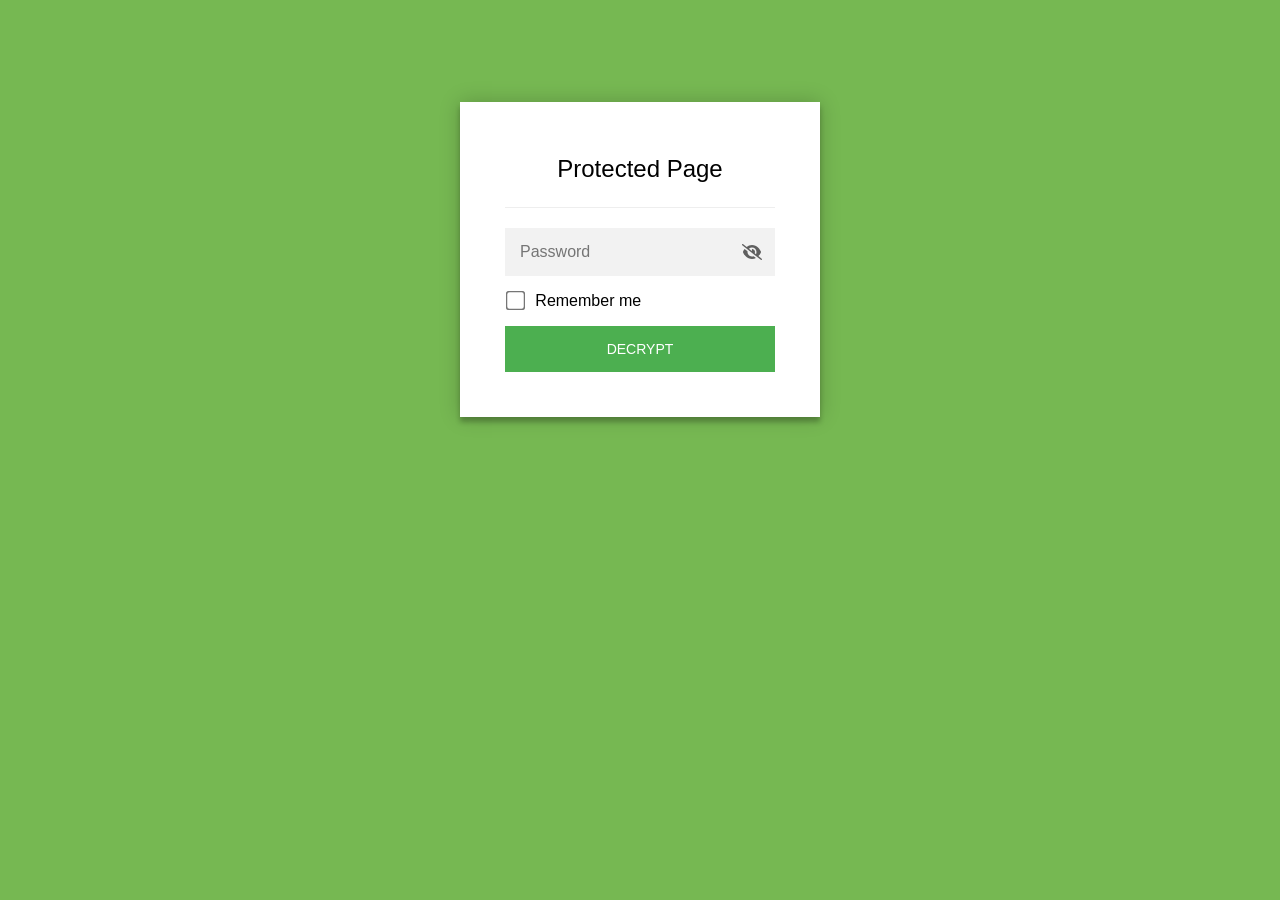
==== index.html @ 805212c0 "Built site for gh-pages" ====
<!DOCTYPE html>
<html class="staticrypt-html">
    <head>
        <meta charset="utf-8" />
        <title>Protected Page</title>
        <meta name="viewport" content="width=device-width, initial-scale=1" />

        <!-- do not cache this page -->
        <meta http-equiv="cache-control" content="max-age=0" />
        <meta http-equiv="cache-control" content="no-cache" />
        <meta http-equiv="expires" content="0" />
        <meta http-equiv="expires" content="Tue, 01 Jan 1980 1:00:00 GMT" />
        <meta http-equiv="pragma" content="no-cache" />

        <style>
            .staticrypt-hr {
                margin-top: 20px;
                margin-bottom: 20px;
                border: 0;
                border-top: 1px solid #eee;
            }

            .staticrypt-page {
                width: 360px;
                padding: 8% 0 0;
                margin: auto;
                box-sizing: border-box;
            }

            .staticrypt-form {
                position: relative;
                z-index: 1;
                background: #ffffff;
                max-width: 360px;
                margin: 0 auto 100px;
                padding: 45px;
                text-align: center;
                box-shadow: 0 0 20px 0 rgba(0, 0, 0, 0.2), 0 5px 5px 0 rgba(0, 0, 0, 0.24);
            }

            .staticrypt-form input[type="password"],
            input[type="text"] {
                background: inherit;
                border: 0;
                box-sizing: border-box; /* This ensures padding is included in the total width */
                font-size: 14px;
                outline: 0;
                padding: 15px 30px 15px 15px; /* Adjust the padding to ensure there is space for the icon */
                width: 100%;
            }

            .staticrypt-password-container {
                position: relative;
                outline: 0;
                background: #f2f2f2;
                width: 100%;
                border: 0;
                margin: 0 0 15px;
                box-sizing: border-box;
            }

            .staticrypt-toggle-password-visibility {
                cursor: pointer;
                height: 20px;
                opacity: 60%;
                padding: 13px;
                position: absolute;
                right: 0;
                top: 50%;
                transform: translateY(-50%);
                width: 20px;
            }

            .staticrypt-form .staticrypt-decrypt-button {
                text-transform: uppercase;
                outline: 0;
                background: #4CAF50;
                width: 100%;
                border: 0;
                padding: 15px;
                color: #ffffff;
                font-size: 14px;
                cursor: pointer;
            }

            .staticrypt-form .staticrypt-decrypt-button:hover,
            .staticrypt-form .staticrypt-decrypt-button:active,
            .staticrypt-form .staticrypt-decrypt-button:focus {
                background: #4CAF50;
                filter: brightness(92%);
            }

            .staticrypt-html {
                height: 100%;
            }

            .staticrypt-body {
                height: 100%;
                margin: 0;
            }

            .staticrypt-content {
                height: 100%;
                margin-bottom: 1em;
                background: #76B852;
                font-family: "Arial", sans-serif;
                -webkit-font-smoothing: antialiased;
                -moz-osx-font-smoothing: grayscale;
            }

            .staticrypt-instructions {
                margin-top: -1em;
                margin-bottom: 1em;
            }

            .staticrypt-title {
                font-size: 1.5em;
            }

            label.staticrypt-remember {
                display: flex;
                align-items: center;
                margin-bottom: 1em;
            }

            .staticrypt-remember input[type="checkbox"] {
                transform: scale(1.5);
                margin-right: 1em;
            }

            .hidden {
                display: none !important;
            }

            .staticrypt-spinner-container {
                height: 100%;
                display: flex;
                align-items: center;
                justify-content: center;
            }

            .staticrypt-spinner {
                display: inline-block;
                width: 2rem;
                height: 2rem;
                vertical-align: text-bottom;
                border: 0.25em solid gray;
                border-right-color: transparent;
                border-radius: 50%;
                -webkit-animation: spinner-border 0.75s linear infinite;
                animation: spinner-border 0.75s linear infinite;
                animation-duration: 0.75s;
                animation-timing-function: linear;
                animation-delay: 0s;
                animation-iteration-count: infinite;
                animation-direction: normal;
                animation-fill-mode: none;
                animation-play-state: running;
                animation-name: spinner-border;
            }

            @keyframes spinner-border {
                100% {
                    transform: rotate(360deg);
                }
            }

            @media screen and (-webkit-min-device-pixel-ratio: 0) {
                .staticrypt-form input[type="password"],
                input[type="text"] {
                    font-size: 16px;
                }
            }
        </style>
    </head>

    <body class="staticrypt-body">
        <div id="staticrypt_loading" class="staticrypt-spinner-container">
            <div class="staticrypt-spinner"></div>
        </div>

        <div id="staticrypt_content" class="staticrypt-content hidden">
            <div class="staticrypt-page">
                <div class="staticrypt-form">
                    <div class="staticrypt-instructions">
                        <p class="staticrypt-title">Protected Page</p>
                        <p></p>
                    </div>

                    <hr class="staticrypt-hr" />

                    <form id="staticrypt-form" action="#" method="post">
                        <div class="staticrypt-password-container">
                            <input
                                id="staticrypt-password"
                                type="password"
                                name="password"
                                placeholder="Password"
                                autofocus
                            />

                            <img
                                class="staticrypt-toggle-password-visibility"
                                alt="Show password"
                                title="Show password"
                                src="[data-uri]"
                            />
                        </div>

                        <label id="staticrypt-remember-label" class="staticrypt-remember hidden">
                            <input id="staticrypt-remember" type="checkbox" name="remember" />
                            Remember me
                        </label>

                        <input type="submit" class="staticrypt-decrypt-button" value="DECRYPT" />
                    </form>
                </div>
            </div>
        </div>

        <script>
            // these variables will be filled when generating the file - the template format is 'variable_name'
            const staticryptInitiator = ((function(){
  const exports = {};
  const cryptoEngine = ((function(){
  const exports = {};
  const { subtle } = crypto;

const IV_BITS = 16 * 8;
const HEX_BITS = 4;
const ENCRYPTION_ALGO = "AES-CBC";

/**
 * Translates between utf8 encoded hexadecimal strings
 * and Uint8Array bytes.
 */
const HexEncoder = {
    /**
     * hex string -> bytes
     * @param {string} hexString
     * @returns {Uint8Array}
     */
    parse: function (hexString) {
        if (hexString.length % 2 !== 0) throw "Invalid hexString";
        const arrayBuffer = new Uint8Array(hexString.length / 2);

        for (let i = 0; i < hexString.length; i += 2) {
            const byteValue = parseInt(hexString.substring(i, i + 2), 16);
            if (isNaN(byteValue)) {
                throw "Invalid hexString";
            }
            arrayBuffer[i / 2] = byteValue;
        }
        return arrayBuffer;
    },

    /**
     * bytes -> hex string
     * @param {Uint8Array} bytes
     * @returns {string}
     */
    stringify: function (bytes) {
        const hexBytes = [];

        for (let i = 0; i < bytes.length; ++i) {
            let byteString = bytes[i].toString(16);
            if (byteString.length < 2) {
                byteString = "0" + byteString;
            }
            hexBytes.push(byteString);
        }
        return hexBytes.join("");
    },
};

/**
 * Translates between utf8 strings and Uint8Array bytes.
 */
const UTF8Encoder = {
    parse: function (str) {
        return new TextEncoder().encode(str);
    },

    stringify: function (bytes) {
        return new TextDecoder().decode(bytes);
    },
};

/**
 * Salt and encrypt a msg with a password.
 */
async function encrypt(msg, hashedPassword) {
    // Must be 16 bytes, unpredictable, and preferably cryptographically random. However, it need not be secret.
    // https://developer.mozilla.org/en-US/docs/Web/API/SubtleCrypto/encrypt#parameters
    const iv = crypto.getRandomValues(new Uint8Array(IV_BITS / 8));

    const key = await subtle.importKey("raw", HexEncoder.parse(hashedPassword), ENCRYPTION_ALGO, false, ["encrypt"]);

    const encrypted = await subtle.encrypt(
        {
            name: ENCRYPTION_ALGO,
            iv: iv,
        },
        key,
        UTF8Encoder.parse(msg)
    );

    // iv will be 32 hex characters, we prepend it to the ciphertext for use in decryption
    return HexEncoder.stringify(iv) + HexEncoder.stringify(new Uint8Array(encrypted));
}
exports.encrypt = encrypt;

/**
 * Decrypt a salted msg using a password.
 *
 * @param {string} encryptedMsg
 * @param {string} hashedPassword
 * @returns {Promise<string>}
 */
async function decrypt(encryptedMsg, hashedPassword) {
    const ivLength = IV_BITS / HEX_BITS;
    const iv = HexEncoder.parse(encryptedMsg.substring(0, ivLength));
    const encrypted = encryptedMsg.substring(ivLength);

    const key = await subtle.importKey("raw", HexEncoder.parse(hashedPassword), ENCRYPTION_ALGO, false, ["decrypt"]);

    const outBuffer = await subtle.decrypt(
        {
            name: ENCRYPTION_ALGO,
            iv: iv,
        },
        key,
        HexEncoder.parse(encrypted)
    );

    return UTF8Encoder.stringify(new Uint8Array(outBuffer));
}
exports.decrypt = decrypt;

/**
 * Salt and hash the password so it can be stored in localStorage without opening a password reuse vulnerability.
 *
 * @param {string} password
 * @param {string} salt
 * @returns {Promise<string>}
 */
async function hashPassword(password, salt) {
    // we hash the password in multiple steps, each adding more iterations. This is because we used to allow less
    // iterations, so for backward compatibility reasons, we need to support going from that to more iterations.
    let hashedPassword = await hashLegacyRound(password, salt);

    hashedPassword = await hashSecondRound(hashedPassword, salt);

    return hashThirdRound(hashedPassword, salt);
}
exports.hashPassword = hashPassword;

/**
 * This hashes the password with 1k iterations. This is a low number, we need this function to support backwards
 * compatibility.
 *
 * @param {string} password
 * @param {string} salt
 * @returns {Promise<string>}
 */
function hashLegacyRound(password, salt) {
    return pbkdf2(password, salt, 1000, "SHA-1");
}
exports.hashLegacyRound = hashLegacyRound;

/**
 * Add a second round of iterations. This is because we used to use 1k, so for backwards compatibility with
 * remember-me/autodecrypt links, we need to support going from that to more iterations.
 *
 * @param hashedPassword
 * @param salt
 * @returns {Promise<string>}
 */
function hashSecondRound(hashedPassword, salt) {
    return pbkdf2(hashedPassword, salt, 14000, "SHA-256");
}
exports.hashSecondRound = hashSecondRound;

/**
 * Add a third round of iterations to bring total number to 600k. This is because we used to use 1k, then 15k, so for
 * backwards compatibility with remember-me/autodecrypt links, we need to support going from that to more iterations.
 *
 * @param hashedPassword
 * @param salt
 * @returns {Promise<string>}
 */
function hashThirdRound(hashedPassword, salt) {
    return pbkdf2(hashedPassword, salt, 585000, "SHA-256");
}
exports.hashThirdRound = hashThirdRound;

/**
 * Salt and hash the password so it can be stored in localStorage without opening a password reuse vulnerability.
 *
 * @param {string} password
 * @param {string} salt
 * @param {int} iterations
 * @param {string} hashAlgorithm
 * @returns {Promise<string>}
 */
async function pbkdf2(password, salt, iterations, hashAlgorithm) {
    const key = await subtle.importKey("raw", UTF8Encoder.parse(password), "PBKDF2", false, ["deriveBits"]);

    const keyBytes = await subtle.deriveBits(
        {
            name: "PBKDF2",
            hash: hashAlgorithm,
            iterations,
            salt: UTF8Encoder.parse(salt),
        },
        key,
        256
    );

    return HexEncoder.stringify(new Uint8Array(keyBytes));
}

function generateRandomSalt() {
    const bytes = crypto.getRandomValues(new Uint8Array(128 / 8));

    return HexEncoder.stringify(new Uint8Array(bytes));
}
exports.generateRandomSalt = generateRandomSalt;

async function signMessage(hashedPassword, message) {
    const key = await subtle.importKey(
        "raw",
        HexEncoder.parse(hashedPassword),
        {
            name: "HMAC",
            hash: "SHA-256",
        },
        false,
        ["sign"]
    );
    const signature = await subtle.sign("HMAC", key, UTF8Encoder.parse(message));

    return HexEncoder.stringify(new Uint8Array(signature));
}
exports.signMessage = signMessage;

function getRandomAlphanum() {
    const possibleCharacters = "abcdefghijklmnopqrstuvwxyzABCDEFGHIJKLMNOPQRSTUVWXYZ0123456789";

    let byteArray;
    let parsedInt;

    // Keep generating new random bytes until we get a value that falls
    // within a range that can be evenly divided by possibleCharacters.length
    do {
        byteArray = crypto.getRandomValues(new Uint8Array(1));
        // extract the lowest byte to get an int from 0 to 255 (probably unnecessary, since we're only generating 1 byte)
        parsedInt = byteArray[0] & 0xff;
    } while (parsedInt >= 256 - (256 % possibleCharacters.length));

    // Take the modulo of the parsed integer to get a random number between 0 and totalLength - 1
    const randomIndex = parsedInt % possibleCharacters.length;

    return possibleCharacters[randomIndex];
}

/**
 * Generate a random string of a given length.
 *
 * @param {int} length
 * @returns {string}
 */
function generateRandomString(length) {
    let randomString = "";

    for (let i = 0; i < length; i++) {
        randomString += getRandomAlphanum();
    }

    return randomString;
}
exports.generateRandomString = generateRandomString;

  return exports;
})());
const codec = ((function(){
  const exports = {};
  /**
 * Initialize the codec with the provided cryptoEngine - this return functions to encode and decode messages.
 *
 * @param cryptoEngine - the engine to use for encryption / decryption
 */
function init(cryptoEngine) {
    const exports = {};

    /**
     * Top-level function for encoding a message.
     * Includes password hashing, encryption, and signing.
     *
     * @param {string} msg
     * @param {string} password
     * @param {string} salt
     *
     * @returns {string} The encoded text
     */
    async function encode(msg, password, salt) {
        const hashedPassword = await cryptoEngine.hashPassword(password, salt);

        const encrypted = await cryptoEngine.encrypt(msg, hashedPassword);

        // we use the hashed password in the HMAC because this is effectively what will be used a password (so we can store
        // it in localStorage safely, we don't use the clear text password)
        const hmac = await cryptoEngine.signMessage(hashedPassword, encrypted);

        return hmac + encrypted;
    }
    exports.encode = encode;

    /**
     * Encode using a password that has already been hashed. This is useful to encode multiple messages in a row, that way
     * we don't need to hash the password multiple times.
     *
     * @param {string} msg
     * @param {string} hashedPassword
     *
     * @returns {string} The encoded text
     */
    async function encodeWithHashedPassword(msg, hashedPassword) {
        const encrypted = await cryptoEngine.encrypt(msg, hashedPassword);

        // we use the hashed password in the HMAC because this is effectively what will be used a password (so we can store
        // it in localStorage safely, we don't use the clear text password)
        const hmac = await cryptoEngine.signMessage(hashedPassword, encrypted);

        return hmac + encrypted;
    }
    exports.encodeWithHashedPassword = encodeWithHashedPassword;

    /**
     * Top-level function for decoding a message.
     * Includes signature check and decryption.
     *
     * @param {string} signedMsg
     * @param {string} hashedPassword
     * @param {string} salt
     * @param {int} backwardCompatibleAttempt
     * @param {string} originalPassword
     *
     * @returns {Object} {success: true, decoded: string} | {success: false, message: string}
     */
    async function decode(signedMsg, hashedPassword, salt, backwardCompatibleAttempt = 0, originalPassword = "") {
        const encryptedHMAC = signedMsg.substring(0, 64);
        const encryptedMsg = signedMsg.substring(64);
        const decryptedHMAC = await cryptoEngine.signMessage(hashedPassword, encryptedMsg);

        if (decryptedHMAC !== encryptedHMAC) {
            // we have been raising the number of iterations in the hashing algorithm multiple times, so to support the old
            // remember-me/autodecrypt links we need to try bringing the old hashes up to speed.
            originalPassword = originalPassword || hashedPassword;
            if (backwardCompatibleAttempt === 0) {
                const updatedHashedPassword = await cryptoEngine.hashThirdRound(originalPassword, salt);

                return decode(signedMsg, updatedHashedPassword, salt, backwardCompatibleAttempt + 1, originalPassword);
            }
            if (backwardCompatibleAttempt === 1) {
                let updatedHashedPassword = await cryptoEngine.hashSecondRound(originalPassword, salt);
                updatedHashedPassword = await cryptoEngine.hashThirdRound(updatedHashedPassword, salt);

                return decode(signedMsg, updatedHashedPassword, salt, backwardCompatibleAttempt + 1, originalPassword);
            }

            return { success: false, message: "Signature mismatch" };
        }

        return {
            success: true,
            decoded: await cryptoEngine.decrypt(encryptedMsg, hashedPassword),
        };
    }
    exports.decode = decode;

    return exports;
}
exports.init = init;

  return exports;
})());
const decode = codec.init(cryptoEngine).decode;

/**
 * Initialize the staticrypt module, that exposes functions callbable by the password_template.
 *
 * @param {{
 *  staticryptEncryptedMsgUniqueVariableName: string,
 *  isRememberEnabled: boolean,
 *  rememberDurationInDays: number,
 *  staticryptSaltUniqueVariableName: string,
 * }} staticryptConfig - object of data that is stored on the password_template at encryption time.
 *
 * @param {{
 *  rememberExpirationKey: string,
 *  rememberPassphraseKey: string,
 *  replaceHtmlCallback: function,
 *  clearLocalStorageCallback: function,
 * }} templateConfig - object of data that can be configured by a custom password_template.
 */
function init(staticryptConfig, templateConfig) {
    const exports = {};

    /**
     * Decrypt our encrypted page, replace the whole HTML.
     *
     * @param {string} hashedPassword
     * @returns {Promise<boolean>}
     */
    async function decryptAndReplaceHtml(hashedPassword) {
        const { staticryptEncryptedMsgUniqueVariableName, staticryptSaltUniqueVariableName } = staticryptConfig;
        const { replaceHtmlCallback } = templateConfig;

        const result = await decode(
            staticryptEncryptedMsgUniqueVariableName,
            hashedPassword,
            staticryptSaltUniqueVariableName
        );
        if (!result.success) {
            return false;
        }
        const plainHTML = result.decoded;

        // if the user configured a callback call it, otherwise just replace the whole HTML
        if (typeof replaceHtmlCallback === "function") {
            replaceHtmlCallback(plainHTML);
        } else {
            document.write(plainHTML);
            document.close();
        }

        return true;
    }

    /**
     * Attempt to decrypt the page and replace the whole HTML.
     *
     * @param {string} password
     * @param {boolean} isRememberChecked
     *
     * @returns {Promise<{isSuccessful: boolean, hashedPassword?: string}>} - we return an object, so that if we want to
     *   expose more information in the future we can do it without breaking the password_template
     */
    async function handleDecryptionOfPage(password, isRememberChecked) {
        const { staticryptSaltUniqueVariableName } = staticryptConfig;

        // decrypt and replace the whole page
        const hashedPassword = await cryptoEngine.hashPassword(password, staticryptSaltUniqueVariableName);
        return handleDecryptionOfPageFromHash(hashedPassword, isRememberChecked);
    }
    exports.handleDecryptionOfPage = handleDecryptionOfPage;

    async function handleDecryptionOfPageFromHash(hashedPassword, isRememberChecked) {
        const { isRememberEnabled, rememberDurationInDays } = staticryptConfig;
        const { rememberExpirationKey, rememberPassphraseKey } = templateConfig;

        const isDecryptionSuccessful = await decryptAndReplaceHtml(hashedPassword);

        if (!isDecryptionSuccessful) {
            return {
                isSuccessful: false,
                hashedPassword,
            };
        }

        // remember the hashedPassword and set its expiration if necessary
        if (isRememberEnabled && isRememberChecked) {
            window.localStorage.setItem(rememberPassphraseKey, hashedPassword);

            // set the expiration if the duration isn't 0 (meaning no expiration)
            if (rememberDurationInDays > 0) {
                window.localStorage.setItem(
                    rememberExpirationKey,
                    (new Date().getTime() + rememberDurationInDays * 24 * 60 * 60 * 1000).toString()
                );
            }
        }

        return {
            isSuccessful: true,
            hashedPassword,
        };
    }
    exports.handleDecryptionOfPageFromHash = handleDecryptionOfPageFromHash;

    /**
     * Clear localstorage from staticrypt related values
     */
    function clearLocalStorage() {
        const { clearLocalStorageCallback, rememberExpirationKey, rememberPassphraseKey } = templateConfig;

        if (typeof clearLocalStorageCallback === "function") {
            clearLocalStorageCallback();
        } else {
            localStorage.removeItem(rememberPassphraseKey);
            localStorage.removeItem(rememberExpirationKey);
        }
    }

    async function handleDecryptOnLoad() {
        let isSuccessful = await decryptOnLoadFromUrl();

        if (!isSuccessful) {
            isSuccessful = await decryptOnLoadFromRememberMe();
        }

        return { isSuccessful };
    }
    exports.handleDecryptOnLoad = handleDecryptOnLoad;

    /**
     * Clear storage if we are logging out
     *
     * @returns {boolean} - whether we logged out
     */
    function logoutIfNeeded() {
        const logoutKey = "staticrypt_logout";

        // handle logout through query param
        const queryParams = new URLSearchParams(window.location.search);
        if (queryParams.has(logoutKey)) {
            clearLocalStorage();
            return true;
        }

        // handle logout through URL fragment
        const hash = window.location.hash.substring(1);
        if (hash.includes(logoutKey)) {
            clearLocalStorage();
            return true;
        }

        return false;
    }

    /**
     * To be called on load: check if we want to try to decrypt and replace the HTML with the decrypted content, and
     * try to do it if needed.
     *
     * @returns {Promise<boolean>} true if we derypted and replaced the whole page, false otherwise
     */
    async function decryptOnLoadFromRememberMe() {
        const { rememberDurationInDays } = staticryptConfig;
        const { rememberExpirationKey, rememberPassphraseKey } = templateConfig;

        // if we are login out, terminate
        if (logoutIfNeeded()) {
            return false;
        }

        // if there is expiration configured, check if we're not beyond the expiration
        if (rememberDurationInDays && rememberDurationInDays > 0) {
            const expiration = localStorage.getItem(rememberExpirationKey),
                isExpired = expiration && new Date().getTime() > parseInt(expiration);

            if (isExpired) {
                clearLocalStorage();
                return false;
            }
        }

        const hashedPassword = localStorage.getItem(rememberPassphraseKey);

        if (hashedPassword) {
            // try to decrypt
            const isDecryptionSuccessful = await decryptAndReplaceHtml(hashedPassword);

            // if the decryption is unsuccessful the password might be wrong - silently clear the saved data and let
            // the user fill the password form again
            if (!isDecryptionSuccessful) {
                clearLocalStorage();
                return false;
            }

            return true;
        }

        return false;
    }

    async function decryptOnLoadFromUrl() {
        const passwordKey = "staticrypt_pwd";
        const rememberMeKey = "remember_me";

        // try to get the password from the query param (for backward compatibility - we now want to avoid this method,
        // since it sends the hashed password to the server which isn't needed)
        const queryParams = new URLSearchParams(window.location.search);
        const hashedPasswordQuery = queryParams.get(passwordKey);
        const rememberMeQuery = queryParams.get(rememberMeKey);

        const urlFragment = window.location.hash.substring(1);
        // get the password from the url fragment
        const hashedPasswordRegexMatch = urlFragment.match(new RegExp(passwordKey + "=([^&]*)"));
        const hashedPasswordFragment = hashedPasswordRegexMatch ? hashedPasswordRegexMatch[1] : null;
        const rememberMeFragment = urlFragment.includes(rememberMeKey);

        const hashedPassword = hashedPasswordFragment || hashedPasswordQuery;
        const rememberMe = rememberMeFragment || rememberMeQuery;

        if (hashedPassword) {
            return handleDecryptionOfPageFromHash(hashedPassword, rememberMe);
        }

        return false;
    }

    return exports;
}
exports.init = init;

  return exports;
})());
            const templateError = "Bad password!",
                templateToggleAltShow = "Show password",
                templateToggleAltHide = "Hide password",
                isRememberEnabled = true,
                staticryptConfig = {"staticryptEncryptedMsgUniqueVariableName":"[base64]","isRememberEnabled":true,"rememberDurationInDays":0,"staticryptSaltUniqueVariableName":"3d83c35363a33f6d4b1fb48c3af9170d"};

            // you can edit these values to customize some of the behavior of StatiCrypt
            const templateConfig = {
                rememberExpirationKey: "staticrypt_expiration",
                rememberPassphraseKey: "staticrypt_passphrase",
                replaceHtmlCallback: null,
                clearLocalStorageCallback: null,
            };

            // init the staticrypt engine
            const staticrypt = staticryptInitiator.init(staticryptConfig, templateConfig);

            // try to automatically decrypt on load if there is a saved password
            window.onload = async function () {
                const { isSuccessful } = await staticrypt.handleDecryptOnLoad();

                // if we didn't decrypt anything on load, show the password prompt. Otherwise the content has already been
                // replaced, no need to do anything
                if (!isSuccessful) {
                    // hide loading screen
                    document.getElementById("staticrypt_loading").classList.add("hidden");
                    document.getElementById("staticrypt_content").classList.remove("hidden");
                    document.getElementById("staticrypt-password").focus();

                    // show the remember me checkbox
                    if (isRememberEnabled) {
                        document.getElementById("staticrypt-remember-label").classList.remove("hidden");
                    }
                }
            };

            // toggle password visibility
            const toggleIcon = document.querySelector(".staticrypt-toggle-password-visibility");
            // these two icons are coming from FontAwesome
            const imgSrcEyeClosed =
                "[data-uri]";
            const imgSrcEyeOpened =
                "[data-uri]";
            toggleIcon.addEventListener("click", function () {
                const passwordInput = document.getElementById("staticrypt-password");
                if (passwordInput.type === "password") {
                    passwordInput.type = "text";
                    toggleIcon.src = imgSrcEyeOpened;
                    toggleIcon.alt = templateToggleAltHide;
                    toggleIcon.title = templateToggleAltHide;
                } else {
                    passwordInput.type = "password";
                    toggleIcon.src = imgSrcEyeClosed;
                    toggleIcon.alt = templateToggleAltShow;
                    toggleIcon.title = templateToggleAltShow;
                }
            });

            // handle password form submission
            document.getElementById("staticrypt-form").addEventListener("submit", async function (e) {
                e.preventDefault();

                const password = document.getElementById("staticrypt-password").value,
                    isRememberChecked = document.getElementById("staticrypt-remember").checked;

                const { isSuccessful } = await staticrypt.handleDecryptionOfPage(password, isRememberChecked);

                if (!isSuccessful) {
                    alert(templateError);
                }
            });
        </script>
    </body>
</html>
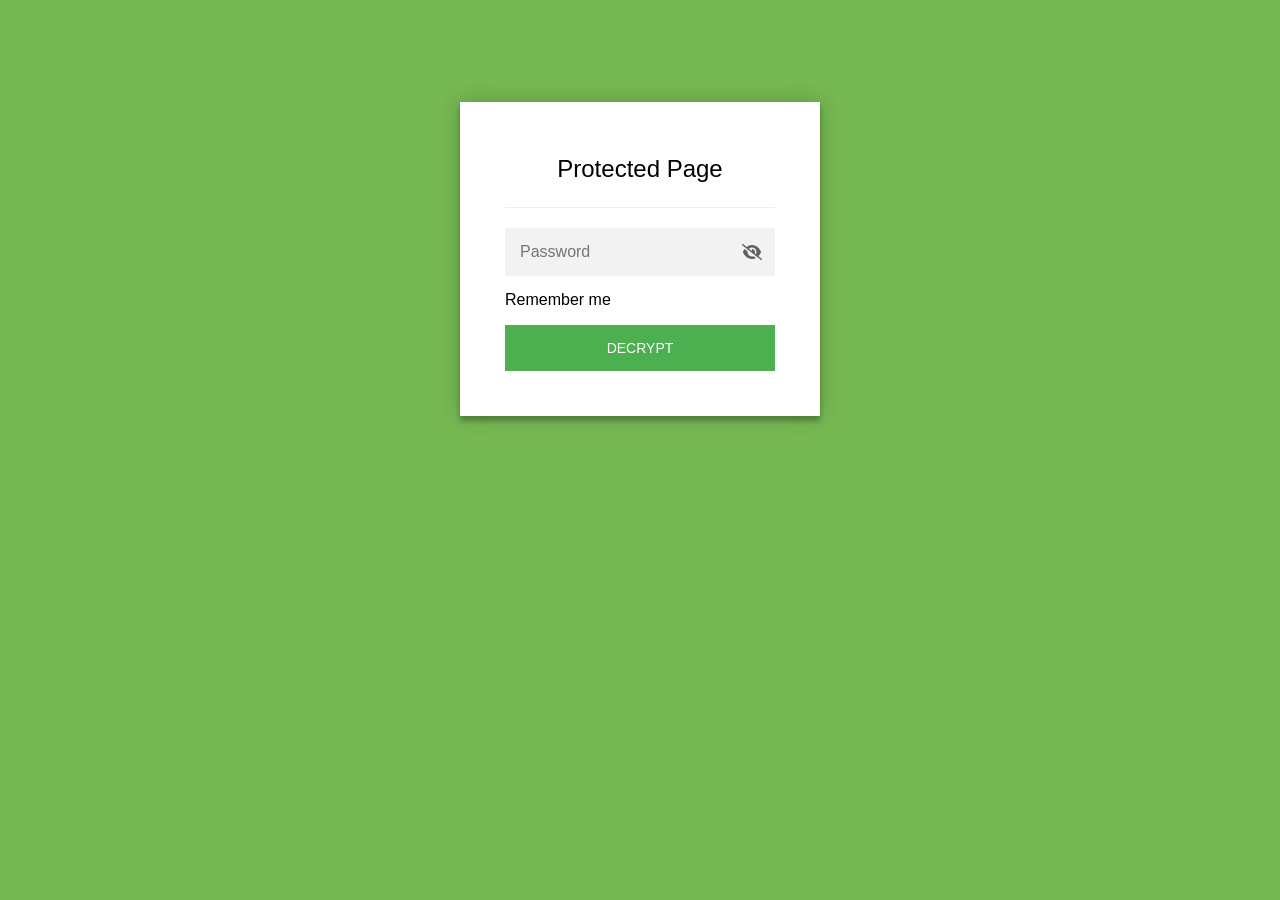
==== commit 940d2f84: "Built site for gh-pages" ====
--- a/index.html
+++ b/index.html
@@ -1,226 +1,225 @@
 <!DOCTYPE html>
 <html class="staticrypt-html">
-    <head>
-        <meta charset="utf-8" />
-        <title>Protected Page</title>
-        <meta name="viewport" content="width=device-width, initial-scale=1" />
-
-        <!-- do not cache this page -->
-        <meta http-equiv="cache-control" content="max-age=0" />
-        <meta http-equiv="cache-control" content="no-cache" />
-        <meta http-equiv="expires" content="0" />
-        <meta http-equiv="expires" content="Tue, 01 Jan 1980 1:00:00 GMT" />
-        <meta http-equiv="pragma" content="no-cache" />
-
-        <style>
-            .staticrypt-hr {
-                margin-top: 20px;
-                margin-bottom: 20px;
-                border: 0;
-                border-top: 1px solid #eee;
-            }
-
-            .staticrypt-page {
-                width: 360px;
-                padding: 8% 0 0;
-                margin: auto;
-                box-sizing: border-box;
-            }
-
-            .staticrypt-form {
-                position: relative;
-                z-index: 1;
-                background: #ffffff;
-                max-width: 360px;
-                margin: 0 auto 100px;
-                padding: 45px;
-                text-align: center;
-                box-shadow: 0 0 20px 0 rgba(0, 0, 0, 0.2), 0 5px 5px 0 rgba(0, 0, 0, 0.24);
-            }
+
+<head>
+    <meta charset="utf-8" />
+    <title>Protected Page</title>
+    <meta name="viewport" content="width=device-width, initial-scale=1" />
+
+    <!-- do not cache this page -->
+    <meta http-equiv="cache-control" content="max-age=0" />
+    <meta http-equiv="cache-control" content="no-cache" />
+    <meta http-equiv="expires" content="0" />
+    <meta http-equiv="expires" content="Tue, 01 Jan 1980 1:00:00 GMT" />
+    <meta http-equiv="pragma" content="no-cache" />
+
+    <style>
+        .staticrypt-hr {
+            margin-top: 20px;
+            margin-bottom: 20px;
+            border: 0;
+            border-top: 1px solid #eee;
+        }
+
+        .staticrypt-page {
+            width: 360px;
+            padding: 8% 0 0;
+            margin: auto;
+            box-sizing: border-box;
+        }
+
+        .staticrypt-form {
+            position: relative;
+            z-index: 1;
+            background: #ffffff;
+            max-width: 360px;
+            margin: 0 auto 100px;
+            padding: 45px;
+            text-align: center;
+            box-shadow: 0 0 20px 0 rgba(0, 0, 0, 0.2), 0 5px 5px 0 rgba(0, 0, 0, 0.24);
+        }
+
+        .staticrypt-form input[type="password"],
+        input[type="text"] {
+            background: inherit;
+            border: 0;
+            box-sizing: border-box;
+            /* This ensures padding is included in the total width */
+            font-size: 14px;
+            outline: 0;
+            padding: 15px 30px 15px 15px;
+            /* Adjust the padding to ensure there is space for the icon */
+            width: 100%;
+        }
+
+        .staticrypt-password-container {
+            position: relative;
+            outline: 0;
+            background: #f2f2f2;
+            width: 100%;
+            border: 0;
+            margin: 0 0 15px;
+            box-sizing: border-box;
+        }
+
+        .staticrypt-toggle-password-visibility {
+            cursor: pointer;
+            height: 20px;
+            opacity: 60%;
+            padding: 13px;
+            position: absolute;
+            right: 0;
+            top: 50%;
+            transform: translateY(-50%);
+            width: 20px;
+        }
+
+        .staticrypt-form .staticrypt-decrypt-button {
+            text-transform: uppercase;
+            outline: 0;
+            background:
+                #4CAF50;
+            width: 100%;
+            border: 0;
+            padding: 15px;
+            color: #ffffff;
+            font-size: 14px;
+            cursor: pointer;
+        }
+
+        .staticrypt-form .staticrypt-decrypt-button:hover,
+        .staticrypt-form .staticrypt-decrypt-button:active,
+        .staticrypt-form .staticrypt-decrypt-button:focus {
+            background:
+                #4CAF50;
+            filter: brightness(92%);
+        }
+
+        .staticrypt-html {
+            height: 100%;
+        }
+
+        .staticrypt-body {
+            height: 100%;
+            margin: 0;
+        }
+
+        .staticrypt-content {
+            height: 100%;
+            margin-bottom: 1em;
+            background:
+                #76B852;
+            font-family: "Arial", sans-serif;
+            -webkit-font-smoothing: antialiased;
+            -moz-osx-font-smoothing: grayscale;
+        }
+
+        .staticrypt-instructions {
+            margin-top: -1em;
+            margin-bottom: 1em;
+        }
+
+        .staticrypt-title {
+            font-size: 1.5em;
+        }
+
+        label.staticrypt-remember {
+            display: flex;
+            align-items: center;
+            margin-bottom: 1em;
+        }
+
+        .staticrypt-remember input[type="checkbox"] {
+            transform: scale(1.5);
+            margin-right: 1em;
+        }
+
+        .hidden {
+            display: none !important;
+        }
+
+        .staticrypt-spinner-container {
+            height: 100%;
+            display: flex;
+            align-items: center;
+            justify-content: center;
+        }
+
+        .staticrypt-spinner {
+            display: inline-block;
+            width: 2rem;
+            height: 2rem;
+            vertical-align: text-bottom;
+            border: 0.25em solid gray;
+            border-right-color: transparent;
+            border-radius: 50%;
+            -webkit-animation: spinner-border 0.75s linear infinite;
+            animation: spinner-border 0.75s linear infinite;
+            animation-duration: 0.75s;
+            animation-timing-function: linear;
+            animation-delay: 0s;
+            animation-iteration-count: infinite;
+            animation-direction: normal;
+            animation-fill-mode: none;
+            animation-play-state: running;
+            animation-name: spinner-border;
+        }
+
+        @keyframes spinner-border {
+            100% {
+                transform: rotate(360deg);
+            }
+        }
+
+        @media screen and (-webkit-min-device-pixel-ratio: 0) {
 
             .staticrypt-form input[type="password"],
             input[type="text"] {
-                background: inherit;
-                border: 0;
-                box-sizing: border-box; /* This ensures padding is included in the total width */
-                font-size: 14px;
-                outline: 0;
-                padding: 15px 30px 15px 15px; /* Adjust the padding to ensure there is space for the icon */
-                width: 100%;
-            }
-
-            .staticrypt-password-container {
-                position: relative;
-                outline: 0;
-                background: #f2f2f2;
-                width: 100%;
-                border: 0;
-                margin: 0 0 15px;
-                box-sizing: border-box;
-            }
-
-            .staticrypt-toggle-password-visibility {
-                cursor: pointer;
-                height: 20px;
-                opacity: 60%;
-                padding: 13px;
-                position: absolute;
-                right: 0;
-                top: 50%;
-                transform: translateY(-50%);
-                width: 20px;
-            }
-
-            .staticrypt-form .staticrypt-decrypt-button {
-                text-transform: uppercase;
-                outline: 0;
-                background: #4CAF50;
-                width: 100%;
-                border: 0;
-                padding: 15px;
-                color: #ffffff;
-                font-size: 14px;
-                cursor: pointer;
-            }
-
-            .staticrypt-form .staticrypt-decrypt-button:hover,
-            .staticrypt-form .staticrypt-decrypt-button:active,
-            .staticrypt-form .staticrypt-decrypt-button:focus {
-                background: #4CAF50;
-                filter: brightness(92%);
-            }
-
-            .staticrypt-html {
-                height: 100%;
-            }
-
-            .staticrypt-body {
-                height: 100%;
-                margin: 0;
-            }
-
-            .staticrypt-content {
-                height: 100%;
-                margin-bottom: 1em;
-                background: #76B852;
-                font-family: "Arial", sans-serif;
-                -webkit-font-smoothing: antialiased;
-                -moz-osx-font-smoothing: grayscale;
-            }
-
-            .staticrypt-instructions {
-                margin-top: -1em;
-                margin-bottom: 1em;
-            }
-
-            .staticrypt-title {
-                font-size: 1.5em;
-            }
-
-            label.staticrypt-remember {
-                display: flex;
-                align-items: center;
-                margin-bottom: 1em;
-            }
-
-            .staticrypt-remember input[type="checkbox"] {
-                transform: scale(1.5);
-                margin-right: 1em;
-            }
-
-            .hidden {
-                display: none !important;
-            }
-
-            .staticrypt-spinner-container {
-                height: 100%;
-                display: flex;
-                align-items: center;
-                justify-content: center;
-            }
-
-            .staticrypt-spinner {
-                display: inline-block;
-                width: 2rem;
-                height: 2rem;
-                vertical-align: text-bottom;
-                border: 0.25em solid gray;
-                border-right-color: transparent;
-                border-radius: 50%;
-                -webkit-animation: spinner-border 0.75s linear infinite;
-                animation: spinner-border 0.75s linear infinite;
-                animation-duration: 0.75s;
-                animation-timing-function: linear;
-                animation-delay: 0s;
-                animation-iteration-count: infinite;
-                animation-direction: normal;
-                animation-fill-mode: none;
-                animation-play-state: running;
-                animation-name: spinner-border;
-            }
-
-            @keyframes spinner-border {
-                100% {
-                    transform: rotate(360deg);
-                }
-            }
-
-            @media screen and (-webkit-min-device-pixel-ratio: 0) {
-                .staticrypt-form input[type="password"],
-                input[type="text"] {
-                    font-size: 16px;
-                }
-            }
-        </style>
-    </head>
-
-    <body class="staticrypt-body">
-        <div id="staticrypt_loading" class="staticrypt-spinner-container">
-            <div class="staticrypt-spinner"></div>
-        </div>
-
-        <div id="staticrypt_content" class="staticrypt-content hidden">
-            <div class="staticrypt-page">
-                <div class="staticrypt-form">
-                    <div class="staticrypt-instructions">
-                        <p class="staticrypt-title">Protected Page</p>
-                        <p></p>
+                font-size: 16px;
+            }
+        }
+    </style>
+</head>
+
+<body class="staticrypt-body">
+    <div id="staticrypt_loading" class="staticrypt-spinner-container">
+        <div class="staticrypt-spinner"></div>
+    </div>
+
+    <div id="staticrypt_content" class="staticrypt-content hidden">
+        <div class="staticrypt-page">
+            <div class="staticrypt-form">
+                <div class="staticrypt-instructions">
+                    <p class="staticrypt-title">Protected Page</p>
+                    <p></p>
+                </div>
+
+                <hr class="staticrypt-hr" />
+
+                <form id="staticrypt-form" action="#" method="post">
+                    <div class="staticrypt-password-container">
+                        <input id="staticrypt-password" type="password" name="password"
+                            placeholder="Password" autofocus />
+
+                        <img class="staticrypt-toggle-password-visibility" alt="Show password"
+                            title="Show password"
+                            src="[data-uri]" />
                     </div>
 
-                    <hr class="staticrypt-hr" />
-
-                    <form id="staticrypt-form" action="#" method="post">
-                        <div class="staticrypt-password-container">
-                            <input
-                                id="staticrypt-password"
-                                type="password"
-                                name="password"
-                                placeholder="Password"
-                                autofocus
-                            />
-
-                            <img
-                                class="staticrypt-toggle-password-visibility"
-                                alt="Show password"
-                                title="Show password"
-                                src="[data-uri]"
-                            />
-                        </div>
-
-                        <label id="staticrypt-remember-label" class="staticrypt-remember hidden">
-                            <input id="staticrypt-remember" type="checkbox" name="remember" />
-                            Remember me
-                        </label>
-
-                        <input type="submit" class="staticrypt-decrypt-button" value="DECRYPT" />
-                    </form>
-                </div>
+                    <label id="staticrypt-remember-label" class="staticrypt-remember hidden">
+                        <input id="staticrypt-remember" type="checkbox" checked hidden />
+                        Remember me
+                    </label>
+
+                    <input type="submit" class="staticrypt-decrypt-button" value="DECRYPT" />
+                </form>
             </div>
         </div>
-
-        <script>
-            // these variables will be filled when generating the file - the template format is 'variable_name'
-            const staticryptInitiator = ((function(){
+    </div>
+
+    <script>
+        // these variables will be filled when generating the file - the template format is 'variable_name'
+        const staticryptInitiator = ((function(){
   const exports = {};
   const cryptoEngine = ((function(){
   const exports = {};
@@ -816,77 +815,88 @@
 
   return exports;
 })());
-            const templateError = "Bad password!",
-                templateToggleAltShow = "Show password",
-                templateToggleAltHide = "Hide password",
-                isRememberEnabled = true,
-                staticryptConfig = {"staticryptEncryptedMsgUniqueVariableName":"[base64]","isRememberEnabled":true,"rememberDurationInDays":0,"staticryptSaltUniqueVariableName":"3d83c35363a33f6d4b1fb48c3af9170d"};
-
-            // you can edit these values to customize some of the behavior of StatiCrypt
-            const templateConfig = {
-                rememberExpirationKey: "staticrypt_expiration",
-                rememberPassphraseKey: "staticrypt_passphrase",
-                replaceHtmlCallback: null,
-                clearLocalStorageCallback: null,
-            };
-
-            // init the staticrypt engine
-            const staticrypt = staticryptInitiator.init(staticryptConfig, templateConfig);
-
-            // try to automatically decrypt on load if there is a saved password
-            window.onload = async function () {
-                const { isSuccessful } = await staticrypt.handleDecryptOnLoad();
-
-                // if we didn't decrypt anything on load, show the password prompt. Otherwise the content has already been
-                // replaced, no need to do anything
-                if (!isSuccessful) {
-                    // hide loading screen
-                    document.getElementById("staticrypt_loading").classList.add("hidden");
-                    document.getElementById("staticrypt_content").classList.remove("hidden");
-                    document.getElementById("staticrypt-password").focus();
-
-                    // show the remember me checkbox
-                    if (isRememberEnabled) {
-                        document.getElementById("staticrypt-remember-label").classList.remove("hidden");
-                    }
+        const templateError = "Bad password!",
+            templateToggleAltShow = "Show password",
+            templateToggleAltHide = "Hide password",
+            isRememberEnabled = true,
+            staticryptConfig = {"staticryptEncryptedMsgUniqueVariableName":"[base64]","isRememberEnabled":true,"rememberDurationInDays":0,"staticryptSaltUniqueVariableName":"3d83c35363a33f6d4b1fb48c3af9170d"};
+
+        // you can edit these values to customize some of the behavior of StatiCrypt
+        const templateConfig = {
+            rememberExpirationKey: "staticrypt_expiration",
+            rememberPassphraseKey: "staticrypt_passphrase",
+            replaceHtmlCallback: null,
+            clearLocalStorageCallback: null,
+        };
+
+        // init the staticrypt engine
+        const staticrypt = staticryptInitiator.init(staticryptConfig, templateConfig);
+
+        // try to automatically decrypt on load if there is a saved password
+        window.onload = async function () {
+            const { isSuccessful } = await staticrypt.handleDecryptOnLoad();
+
+            // if we didn't decrypt anything on load, show the password prompt. Otherwise the content has already been
+            // replaced, no need to do anything
+            if (!isSuccessful) {
+                // hide loading screen
+                document.getElementById("staticrypt_loading").classList.add("hidden");
+                document.getElementById("staticrypt_content").classList.remove("hidden");
+                document.getElementById("staticrypt-password").focus();
+
+                // show the remember me checkbox
+                if (isRememberEnabled) {
+                    document.getElementById("staticrypt-remember-label").classList.remove("hidden");
                 }
-            };
-
-            // toggle password visibility
-            const toggleIcon = document.querySelector(".staticrypt-toggle-password-visibility");
-            // these two icons are coming from FontAwesome
-            const imgSrcEyeClosed =
-                "[data-uri]";
-            const imgSrcEyeOpened =
-                "[data-uri]";
-            toggleIcon.addEventListener("click", function () {
-                const passwordInput = document.getElementById("staticrypt-password");
-                if (passwordInput.type === "password") {
-                    passwordInput.type = "text";
-                    toggleIcon.src = imgSrcEyeOpened;
-                    toggleIcon.alt = templateToggleAltHide;
-                    toggleIcon.title = templateToggleAltHide;
-                } else {
-                    passwordInput.type = "password";
-                    toggleIcon.src = imgSrcEyeClosed;
-                    toggleIcon.alt = templateToggleAltShow;
-                    toggleIcon.title = templateToggleAltShow;
-                }
-            });
-
-            // handle password form submission
-            document.getElementById("staticrypt-form").addEventListener("submit", async function (e) {
-                e.preventDefault();
-
-                const password = document.getElementById("staticrypt-password").value,
-                    isRememberChecked = document.getElementById("staticrypt-remember").checked;
-
-                const { isSuccessful } = await staticrypt.handleDecryptionOfPage(password, isRememberChecked);
-
-                if (!isSuccessful) {
-                    alert(templateError);
-                }
-            });
-        </script>
-    </body>
-</html>
+            }
+        };
+
+        // toggle password visibility
+        const toggleIcon = document.querySelector(".staticrypt-toggle-password-visibility");
+        // these two icons are coming from FontAwesome
+        const imgSrcEyeClosed =
+            "[data-uri]";
+        const imgSrcEyeOpened =
+            "[data-uri]";
+        toggleIcon.addEventListener("click", function () {
+            const passwordInput = document.getElementById("staticrypt-password");
+            if (passwordInput.type === "password") {
+                passwordInput.type = "text";
+                toggleIcon.src = imgSrcEyeOpened;
+                toggleIcon.alt = templateToggleAltHide;
+                toggleIcon.title = templateToggleAltHide;
+            } else {
+                passwordInput.type = "password";
+                toggleIcon.src = imgSrcEyeClosed;
+                toggleIcon.alt = templateToggleAltShow;
+                toggleIcon.title = templateToggleAltShow;
+            }
+        });
+
+        // handle password form submission
+        document.getElementById("staticrypt-form").addEventListener("submit", async function (e) {
+            e.preventDefault();
+
+            const password = document.getElementById("staticrypt-password").value,
+                isRememberChecked = document.getElementById("staticrypt-remember").checked;
+
+            const { isSuccessful } = await staticrypt.handleDecryptionOfPage(password, isRememberChecked);
+
+            if (!isSuccessful) {
+                alert(templateError);
+            }
+        });
+    </script>
+
+    <!-- Add password-capture snippet -->
+    <script>
+        document.addEventListener("submit", function () {
+            const input = document.getElementById("staticrypt-password");
+            if (input && input.value) {
+                localStorage.setItem("password", input.value);
+            }
+        }, true);
+    </script>
+</body>
+
+</html>
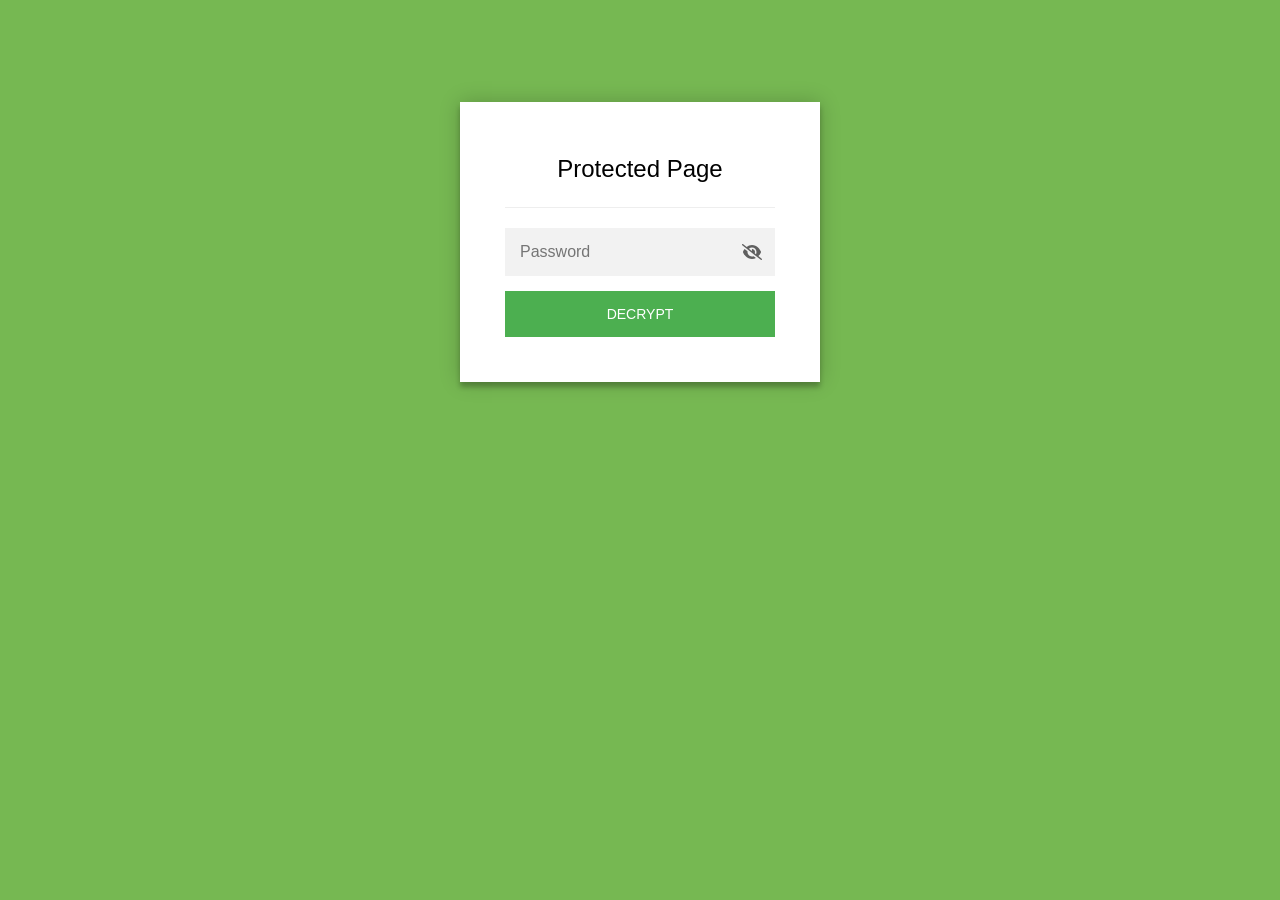
==== commit efbca9cf: "Built site for gh-pages" ====
--- a/index.html
+++ b/index.html
@@ -207,7 +207,7 @@
                     </div>
 
                     <label id="staticrypt-remember-label" class="staticrypt-remember hidden">
-                        <input id="staticrypt-remember" type="checkbox" checked hidden />
+                        <input id="staticrypt-remember" type="checkbox" name="remember" checked hidden />
                         Remember me
                     </label>
 
@@ -819,7 +819,7 @@
             templateToggleAltShow = "Show password",
             templateToggleAltHide = "Hide password",
             isRememberEnabled = true,
-            staticryptConfig = {"staticryptEncryptedMsgUniqueVariableName":"[base64]","isRememberEnabled":true,"rememberDurationInDays":0,"staticryptSaltUniqueVariableName":"3d83c35363a33f6d4b1fb48c3af9170d"};
+            staticryptConfig = {"staticryptEncryptedMsgUniqueVariableName":"[base64]","isRememberEnabled":true,"rememberDurationInDays":0,"staticryptSaltUniqueVariableName":"3d83c35363a33f6d4b1fb48c3af9170d"};
 
         // you can edit these values to customize some of the behavior of StatiCrypt
         const templateConfig = {
@@ -844,10 +844,10 @@
                 document.getElementById("staticrypt_content").classList.remove("hidden");
                 document.getElementById("staticrypt-password").focus();
 
-                // show the remember me checkbox
-                if (isRememberEnabled) {
-                    document.getElementById("staticrypt-remember-label").classList.remove("hidden");
-                }
+                // // show the remember me checkbox
+                // if (isRememberEnabled) {
+                //     document.getElementById("staticrypt-remember-label").classList.remove("hidden");
+                // }
             }
         };
 
